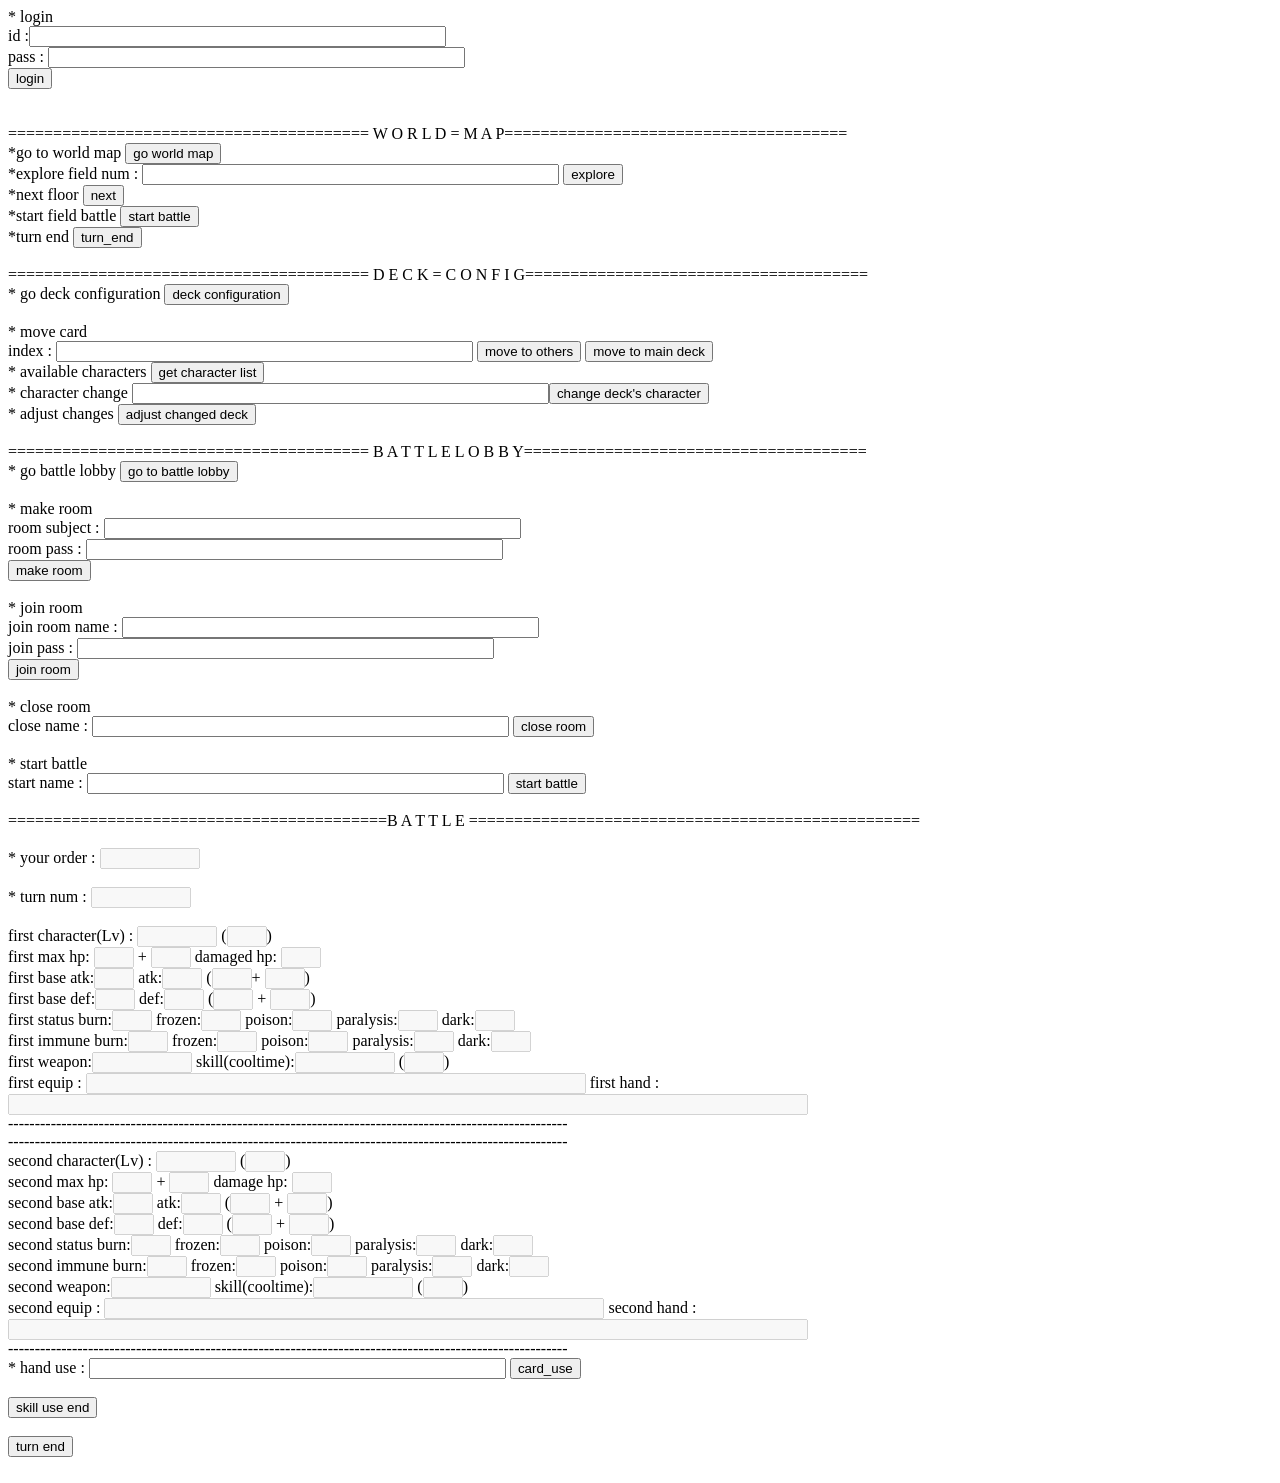
==== index.html @ e3c5b8ff "0.0.1" ====
<html>
  <head>
    <script src="/socket.io/socket.io.js"></script>
    <script language="JavaScript" type="text/javascript">
      var socket = io.connect('lattetime.cafe24.com:9999');
        //var io = require('socket.io');
        //var socket = io.connect('http://127.11.121.1:8080');
      
      var battle_inf_id = 'null';
      var first_hand_list = [];
      var second_hand_list = [];
      var first_equip_list = [];
      var second_equip_list = [];
      
      //config vars  
      var deck_inf;
      var others;
      //when socket is connected
      socket.on('connect', function(){
        console.log(this.socket.sessionid); //client's session id
      });

      socket.on('data', function (data) {
        console.log(data);
        
      ////////////////////////
      //recieved data print //
      ////////////////////////
        console.log("got message num : "+data.MessageNum);
        switch( parseInt(data.MessageNum,10) ){
          case 102 : // config.SERVER_RESPONSE_LOGIN :
            console.log("login success : " + data.isSuccess);
            console.log(data.user_information);
            
            console.log("received main deck length : " + data.selected_deck.deck_list.length)
            
            for(var i = 0 ; i < data.selected_deck.deck_list.length ; i++){
              console.log(data.selected_deck.deck_list[i].name);
            }
            break;
          case 104 : // config.SERVER_RESPONSE_GO_BATTLE_LOBBY : 
            console.log("entered lobby");
            var list = data.room_list;
            console.log("total room num : " + list.length);
            for(var i = 0 ; i  < list.length ; i++){
              var tmp = list[i];
              console.log("------------------------");
              if(tmp.client_inf == -1)
                console.log(tmp.num + "th room : " + tmp.name + ", idle");
              else
                console.log(tmp.num + "th room : " + tmp.name + ", occupied");
            }
            break;
          case 106 : // config.SERVER_RESPONSE_MAKE_ROOM :  
            //print created room's num
            console.log("room created : " + data.room_inf.name);
            break;
          case 108 : // config.SERVER_RESPONSE_PARTICIPATE :  
            console.log("you participated in the room");
            break;
          case 110 : // config.SERVER_RESPONSE_CLOSE_ROOM :  
            console.log("you leaved the room");
            break;
          case 111 : // config.SERVER_REQUEST_ADDROOM :  
            console.log("room created : " + data.room_inf.name);
            break;
          case 112 : //config.SERVER_REQUEST_UPDATE_ROOM_INF
            if( data.room_inf == -1)
            	console.log("room deleted : ");
            else if( data.room_inf.client_inf != -1)
              console.log("room inf updated(bacame full) : " + data.room_inf.client_inf.id);
            else
              console.log("room inf updated(became idle) :  " + data.room_inf.client_inf);
            break;
        case 114:
        	deck_inf = data.main_deck;
        	others = data.others;
        	
          	break;
       	case 116:
       		if(data.is_success == true){
       			deck_inf = data.deck_inf;
       			others = data.others;
       		}
          	break;
        case 118:
        	
          	break;
        case 120:
        	
          	break;
        case 122:
        	
          	break;
          case 202 : // config.SERVER_RESPONSE_STARTBATTLE :  
              battle_inf_id = data.battle_inf.id;
              //console.log(data.battle_inf)
              document.getElementById("turn_num").value = data.battle_inf.turn_num;
              
              if(data.battle_inf.first.session_id == this.socket.sessionid)
            	  document.getElementById("order").value = "first";
              else
            	  document.getElementById("order").value = "second";
              
              document.getElementById("character_name_1").value = data.battle_inf.first_character.name;
              document.getElementById("character_lv_1").value = data.battle_inf.first_character.level;
              document.getElementById("max_hp_1").value = data.battle_inf.first_max_hp; 
              document.getElementById("base_max_hp_1").value = data.battle_inf.first_character.base_max_hp;
              document.getElementById("remain_hp_1").value = data.battle_inf.first_damaged_hp;
              document.getElementById("base_atk_1").value = data.battle_inf.first_character.base_atk;
              document.getElementById("atk_1").value = data.battle_inf.first_atk;
              document.getElementById("first_special_atk_1").value = data.battle_inf.first_special_card_effect.first_atk;
              document.getElementById("second_special_atk_1").value = data.battle_inf.second_special_card_effect.first_atk;
              document.getElementById("base_def_1").value = data.battle_inf.first_character.base_def;
              document.getElementById("def_1").value = data.battle_inf.first_def;
              document.getElementById("first_special_def_1").value = data.battle_inf.first_special_card_effect.first_def;
              document.getElementById("second_special_def_1").value = data.battle_inf.second_special_card_effect.first_def;
              document.getElementById("is_burn_1").value = data.battle_inf.first_burn;
              document.getElementById("is_frozen_1").value = data.battle_inf.first_frozen;
              document.getElementById("is_paralysis_1").value = data.battle_inf.first_paralysis;
              document.getElementById("is_poison_1").value = data.battle_inf.first_poison;
              document.getElementById("is_dark_1").value = data.battle_inf.first_dark;
              document.getElementById("immune_burn_1").value = data.battle_inf.first_immune_burn;
              document.getElementById("immune_frozen_1").value = data.battle_inf.first_immune_frozen;
              document.getElementById("immune_paralysis_1").value = data.battle_inf.first_immune_paralysis;
              document.getElementById("immune_poison_1").value = data.battle_inf.first_immune_poison;
              document.getElementById("immune_dark_1").value = data.battle_inf.first_immune_dark;
              var hand_list_1 = "";
              first_hand_list = data.battle_inf.first_hand_list;
              for(var i = 0 ; i  < data.battle_inf.first_hand_list.length ; i++)
            	  hand_list_1 = hand_list_1 + " < " + data.battle_inf.first_hand_list[i].name+ " > ";
              document.getElementById("hand_1").value = hand_list_1;
              
              document.getElementById("character_name_2").value = data.battle_inf.second_character.name;
              document.getElementById("character_lv_2").value = data.battle_inf.second_character.level;
              document.getElementById("max_hp_2").value = data.battle_inf.second_max_hp;
              document.getElementById("base_max_hp_2").value = data.battle_inf.second_character.base_max_hp;
              document.getElementById("remain_hp_2").value = data.battle_inf.second_damaged_hp;
              document.getElementById("base_atk_2").value = data.battle_inf.second_character.base_atk;
              document.getElementById("atk_2").value = data.battle_inf.second_atk;
              document.getElementById("first_special_atk_2").value = data.battle_inf.first_special_card_effect.second_atk;
              document.getElementById("second_special_atk_2").value = data.battle_inf.second_special_card_effect.second_atk;
              document.getElementById("base_def_2").value = data.battle_inf.second_character.base_def;
              document.getElementById("def_2").value = data.battle_inf.second_def;
              document.getElementById("first_special_def_2").value = data.battle_inf.first_special_card_effect.second_def;
              document.getElementById("second_special_def_2").value = data.battle_inf.second_special_card_effect.second_def;
              document.getElementById("is_burn_2").value = data.battle_inf.second_burn;
              document.getElementById("is_frozen_2").value = data.battle_inf.second_frozen;
              document.getElementById("is_paralysis_2").value = data.battle_inf.second_paralysis;
              document.getElementById("is_poison_2").value = data.battle_inf.second_poison;
              document.getElementById("is_dark_2").value = data.battle_inf.second_dark;
              document.getElementById("immune_burn_2").value = data.battle_inf.second_immune_burn;
              document.getElementById("immune_frozen_2").value = data.battle_inf.second_immune_frozen;
              document.getElementById("immune_paralysis_2").value = data.battle_inf.second_immune_paralysis;
              document.getElementById("immune_poison_2").value = data.battle_inf.second_immune_poison;
              document.getElementById("immune_dark_2").value = data.battle_inf.second_immune_dark;
              var hand_list_2 = "";
              second_hand_list = data.battle_inf.second_hand_list;
              for(var i = 0 ; i  < data.battle_inf.second_hand_list.length ; i++)
            	  hand_list_2 = hand_list_2 + " < " + data.battle_inf.second_hand_list[i].name + " > ";
              document.getElementById("hand_2").value = hand_list_2;              
              break;
              
          case 212:  //field changed - turn end 
          case 204: //field changed  - card use  
          	var list = data.list;     
          		 
        	for(var i = 0 ; i < list.length ; i++){
        	
        		switch(data.list[i].field_num){
        		case 1: //turn num
        			document.getElementById("turn_num").value = data.list[i].value; 
        			break;
        		case 4: //first character
        			//name + title
        			document.getElementById("character_name_1").value = data.list[i].value.title + " " + data.list[i].value.name;
        			//base atk
        			document.getElementById("base_atk_1").value = data.list[i].value.base_atk;
        			//base def
        			document.getElementById("base_def_1").value = data.list[i].value.base_def;
        			//base max hp
        			document.getElementById("base_max_hp_1").value = data.list[i].value.base_max_hp;
        			//level
        			document.getElementById("character_lv_1").value = data.list[i].value.level;
        			break;
        		case 5:	//first max hp
        			document.getElementById("max_hp_1").value = data.list[i].value;
        			break;
        		case 6: //first atk
        			document.getElementById("atk_1").value = data.list[i].value;
        			break;
        		case 7: //first def
        			document.getElementById("def_1").value = data.list[i].value;
        			break;
        		case 8: //first damaged hp
        			document.getElementById("remain_hp_1").value = data.list[i].value;
        			break;
        		case 9: //first equiped list
        			var equip_1 = "";
        			var equip_list =  data.list[i].value;
        			first_equip_list = equip_list;
        			for(var j = 0 ; j < equip_list.length ; j++)
        				equip_1 =equip_1 + " < "+ equip_list[j].name+ " > ";
        			document.getElementById("equip_1").value = equip_1; 
        			break;
        		case 10: //first hand list
        			var hand_1 = "";
        			var hand_list = data.list[i].value;
        			first_hand_list = hand_list;
        			for(var j = 0 ; j < hand_list.length ; j++)
        				hand_1 = hand_1 + " < "+ hand_list[j].name+ " > ";
        			document.getElementById("hand_1").value = hand_1;
        			break;
        		case 13: //first skill
        			document.getElementById("skill_1").value = data.list[i].value.name;
        			break;
        		case 14: //first skill cooltime
        			document.getElementById("skill_cooltime_1").value = data.list[i].value;
        			break;
        		case 15: //fist weapon
        			document.getElementById("weapon_1").value = data.list[i].value.name;
        			break;
        		case 16: //first burn
        			document.getElementById("is_burn_1").value = data.list[i].value;
        			break;
        		case 17: //first frozen
        			document.getElementById("is_frozen_1").value = data.list[i].value;
        			break;
        		case 18: //first poison
        			document.getElementById("is_poison_1").value = data.list[i].value;
        			break;
        		case 19: //first paralysis
        			document.getElementById("is_paralysis_1").value = data.list[i].value;
        			break;
        		case 20: //first dark
        			document.getElementById("is_dark_1").value = data.list[i].value;
        			break;
        		case 21: //first blocked damage sending
        			break;
        		case 22: //first skill blocked
        			break;
        		case 25: //first immune burn
        			 document.getElementById("immune_burn_1").value = data.list[i].value;
        			break;
        		case 26: //first immune frozen
        			document.getElementById("immune_frozen_1").value = data.list[i].value;
        			break;
        		case 27: // first immune poison
        			document.getElementById("immune_poison_1").value = data.list[i].value;
        			break;
        		case 28: //first immune paralysis
        			document.getElementById("immune_paralysis_1").value = data.list[i].value;
        			break;
        		case 29: //first immune dark
        			document.getElementById("immune_dark_1").value = data.list[i].value;
        			break;
        		case 30: //first reflect damage turn
        			break;
        		case 31: //first reflect damage percent
        			break;
        		case 33: //second character
        			//name + title
        			document.getElementById("character_name_2").value = data.list[i].value.title + " " + data.list[i].value.name;
        			//base atk
        			document.getElementById("base_atk_2").value = data.list[i].value.base_atk;
        			//base def
        			document.getElementById("base_def_2").value = data.list[i].value.base_def;
        			//base max hp
        			document.getElementById("base_max_hp_2").value = data.list[i].value.base_max_hp;
        			//level
        			document.getElementById("character_lv_2").value = data.list[i].value.level;
        			break;
        		case 34: //second max hp
        			document.getElementById("max_hp_2").value = data.list[i].value;
        			break;
        		case 35: //second atk
        			document.getElementById("atk_2").value = data.list[i].value;
        			break;
        		case 36: //second def
        			document.getElementById("def_2").value = data.list[i].value;
        			break;
        		case 37: //second damaged hp
        			document.getElementById("remain_hp_2").value = data.list[i].value;
        			break;
        		case 38: //second equip list
        			var equip_2 = "";
        			var equip_list =  data.list[i].value;
        			second_equip_list = equip_list;
        			for(var j = 0 ; j < equip_list.length ; j++)
        				equip_2 =equip_2 + " < " + equip_list[j].name + " > ";
        			document.getElementById("equip_2").value = equip_2; 
        			break;
        		case 39: //second hand list
          			var hand_2 = "";
        			var hand_list = data.list[i].value;
        			second_hand_list = hand_list;
        			for(var j = 0 ; j < hand_list.length ; j++)
        				hand_2 = hand_2 + " < " + hand_list[j].name + " > ";
        			document.getElementById("hand_2").value = hand_2;      			
        			break;
        		case 42: //second skill
        			document.getElementById("skill_2").value = data.list[i].value.name;
        			break;
        		case 43: //second skill cooltime
        			document.getElementById("skill_cooltime_2").value = data.list[i].value;
        			break;
        		case 44: //second weapon
        			document.getElementById("weapon_2").value = data.list[i].value.name;
        			break;
        		case 45: //second burn
        			document.getElementById("is_burn_2").value = data.list[i].value;
        			break;
        		case 46: //second frozen
        			document.getElementById("is_frozen_2").value = data.list[i].value;
        			break;
        		case 47: //second poison
        			document.getElementById("is_poison_2").value = data.list[i].value;
        			break;
        		case 48: //second paralisys
        			document.getElementById("is_paralysis_2").value = data.list[i].value;
        			break;
        		case 49: //second dark
        			document.getElementById("is_dark_2").value = data.list[i].value;
        			break;
        		case 50: //second block send damage turn
        			break;
        		case 51: //second second skill blocked turn
        			break;
        		case 52: // second weapon blocked turn
        			break;
        		case 53: //second equip blocked turn
        			break;
        		case 54: // second immune burn
        			document.getElementById("immune_burn_2").value = data.list[i].value;
        			break;
        		case 55: //second immune frozen
        			document.getElementById("immune_frozen_2").value = data.list[i].value;
        			break;
        		case 56: //second immune poison
        			document.getElementById("immune_poison_2").value = data.list[i].value;
        			break;
        		case 57: //second immune paralisys
        			document.getElementById("immune_paralysis_2").value = data.list[i].value;
        			break;
        		case 58: //second immune dark
        			document.getElementById("immune_dark_2").value = data.list[i].value;
        			break;
        		case 59: //second reflect damage turn
        			break;
        		case 60: //second reflect damage percent
        			break;
        		case 61: //special inf
	         	  	document.getElementById("first_special_atk_1").value = data.list[i].value.first_atk;
	        	  	document.getElementById("first_special_def_1").value = data.list[i].value.first_def;
	          		document.getElementById("first_special_atk_2").value = data.list[i].value.second_atk;
	          		document.getElementById("first_special_def_2").value = data.list[i].value.second_def;
         			
        			break;
        		case 62:
	         	  	document.getElementById("second_special_atk_1").value = data.list[i].value.first_atk;
	        	  	document.getElementById("second_special_def_1").value = data.list[i].value.first_def;
	          		document.getElementById("second_special_atk_2").value = data.list[i].value.second_atk;
	          		document.getElementById("second_special_def_2").value = data.list[i].value.second_def;
             			
        			break;
        		}
        	}	
          	
          	break;
          case 205:
          	//card use failed
        	  break;

          case 208: //card detached from list
          	if(data.where == 1){ //weapon - weapon detached
          		if(data.is_first == true)
          			document.getElementById("weapon_1").value = " ";
          		else
          			document.getElementById("weapon_2").value = " ";
          	}
          	else if(data.where == 2){ //skill - skill detached
          	    if(data.is_first == true)
          			document.getElementById("skill_1").value = " ";
          		else
          			document.getElementById("skill_2").value = " ";	
          	}
          	else if(data.where == 3){ //equip list - equip detached
          		var equip = "";
          		if(data.is_first == true){
          			for(var j = 0 ; j < first_equip_list.length ; j++){
          				if(j != data.index){
          					equip = equip + " < " + first_equip_list.name+ " > ";
          				}
          			}
          			document.getElementById("equip_1").value = equip;
          		}
          		else{
           			for(var j = 0 ; j < second_equip_list.length ; j++){
          				if(j != data.index){
          					equip = equip + " < " + second_equip_list.name+ " > ";
          				}
          			}
          			document.getElementById("equip_2").value = equip;         		
          		}
          	}
          	else if(data.where == 4){ //hand list - hand used
          		var hand = "";
				if(data.is_first == true){
					for(var j = 0 ; j < first_hand_list.length ; j++){
						
						if(j == data.index){
							hand = hand + " < card used > ";
							first_hand_list[j].name = " card used ";
						}
						else{
							hand = hand + " < " + first_hand_list[j].name+ " > ";
						}
					}

					document.getElementById("hand_1").value = hand;
				}
				else{
 					for(var j = 0 ; j < second_hand_list.length ; j++){

						if(j == data.index){
							hand = hand + " < card used > ";
							second_hand_list[j].name = " card used ";
						}
						else{
							hand = hand + " < " + second_hand_list[j].name+ " > ";
						}
					}
					document.getElementById("hand_2").value = hand;				
				}     	
          	}
          		
        	  break;
          case 210:
          	//attack failed
        	  break;
          case 211: //attack result
          		if(data.is_first == true){
          			document.getElementById("remain_hp_1").value = data.damaged_hp;          			
          		}
          		else{
          			document.getElementById("remain_hp_2").value = data.damaged_hp;   
          		}
        	  break;
		  case 213: //status effect 
		  	switch(data.stat_type){
		  		case 1: //burn recover
		  			if(data.value.field_num == 16)
		  				document.getElementById("is_burn_1").value = data.value.value;
		  			else
		  				document.getElementById("is_burn_2").value = data.value.value;
		  			break;
		  		case 2: //burn
		  			if(data.value.field_num == 10){
		  				var hand_1 = "";
	        			var hand_list = data.value.value;
	        			first_hand_list = hand_list;
	        			for(var j = 0 ; j < hand_list.length ; j++)
	        				hand_1 = hand_1 + " < " + hand_list[j].name + " > ";
	        			document.getElementById("hand_1").value = hand_1;    		  					
		  			}
		  			else{
		  				var hand_2 = "";
	        			var hand_list = data.value.value;
	        			second_hand_list = hand_list;
	        			for(var j = 0 ; j < hand_list.length ; j++)
	        				hand_2 = hand_2 + " < " + hand_list[j].name + " > ";
	        			document.getElementById("hand_2").value = hand_2;      
		  			}
		  			break;	  		
		  		case 3: //frozen recover
		  			if(data.value.field_num == 17){
		  				document.getElementById("is_frozen_1").value = data.value.value;
		  			}
		  			else{
		  				document.getElementById("is_frozen_2").value = data.value.value;
		  			}
		  			break;
		  		case 4: //frozen
		  			//print msg
		  			break;
		  		case 5: //poison recover
		  			if(data.value.field_num == 18){
		  				document.getElementById("is_poison_1").value = data.value.value;
		  			}
		  			else{
		  				document.getElementById("is_poison_2").value = data.value.value;
		  			}		  			
		  			break;
		  		case 6: // poison
		  			if(data.value.field_num == 8){
		  				document.getElementById("remain_hp_1").value = data.value.value;
		  			}
		  			else{
		  				document.getElementById("remain_hp_2").value = data.value.value;
		  			}
		  			break;
		  		case 7: //paralisys recover
		  			if(data.value.field_num == 19){
		  				document.getElementById("is_paralysis_1").value = data.value.value;
		  			}
		  			else{
		  				document.getElementById("is_paralysis_2").value = data.value.value;
		  			}			  		
		  			break;
		  		case 8: //paralisys
		  			//print msg
		  			break;
		  		case 9: //dark recover
		  			if(data.value.field_num == 20){
		  				document.getElementById("is_dark_1").value = data.value.value;
		  			}
		  			else{
		  				document.getElementById("is_dark_2").value = data.value.value;
		  			}			  			
		  			break;
		  		case 10: //dark
		  			//print msg
		  			break;
		  	}
		  	break;
              
        }
      });
      
      function request() {
        var MessageNum;
        var user_id;
      }
      
      ///////////////////
      //send functions //
      ///////////////////
      function login(){
        var id  = document.getElementById("id").value;
        var pass = document.getElementById("password").value;
        var req = new request();
        
        req.user_id = id;
        req.user_password = pass;
        req.MessageNum = 101;
        
        socket.emit('data',req);
      }
      
      function battle_lobby(){
        var id  = document.getElementById("id").value;
        var req = new request();
        
        req.user_id = id;
        
        req.MessageNum = 103;
         
        socket.emit('data',req); 
      }

      function deck_config(){
        var id  = document.getElementById("id").value;
        var req = new request();
        
        req.user_id = id;
        
        req.MessageNum = 113;
         
        socket.emit('data',req); 
      }
      
      function deck_move(move_to_main){
        var id  = document.getElementById("id").value;
        var req = new request();
        
        req.user_id = id;
        req.move_to_main = move_to_main;
        req.index = document.getElementById("deck_move_index").value;
        req.deck_inf = deck_inf;
        req.others = others;
        
        req.MessageNum = 115;
         
        socket.emit('data',req);       	
      }
      
      function get_char_list(){
        var id  = document.getElementById("id").value;
        var req = new request();
        
        req.MessageNum = 119;
        req.user_id = id;
         
        socket.emit('data',req);       	
      }
      
      function character_change(){
        var id  = document.getElementById("id").value;
        var req = new request();
        
        req.user_id = id;
        req.main_deck = deck_inf;
        req.others = others;
        req.character_num = document.getElementById("change_char_num").value;
        req.MessageNum = 117;
         
        socket.emit('data',req);       	
      }      
      
      function adjust_deck(){
        var id  = document.getElementById("id").value;
        var req = new request();
        
        req.user_id = id;
        req.main_deck = deck_inf;
        req.others = others;
        req.MessageNum = 121;
         
        socket.emit('data',req);       	      	
      }
      function make_room(){
        var id  = document.getElementById("id").value;
        var name = document.getElementById("room_name").value;
        var pass = document.getElementById("room_pass").value;
        var req = new request();
        
        req.user_id = id;
        req.room_name = name;
        req.room_pass = pass;
        req.MessageNum = 105;
        
        socket.emit('data',req);
      }
      
      function join_room(){
        var id  = document.getElementById("id").value;
        var name = document.getElementById("join_name").value;
        var pass = document.getElementById("join_pass").value;
        var req = new request();
        
        req.user_id = id;
        req.room_name = name
        req.room_pass = pass;
        req.MessageNum = 107;
        
        socket.emit('data',req);
      }
      
      function close_room(){
         var req = new request();
         var id  = document.getElementById("id").value;
         var name = document.getElementById("close_name").value;
         
         req.user_id = id;
         req.room_name = name;
         req.MessageNum = 109;
        
         socket.emit('data',req);
      }
      
      function start_battle(){
        var req = new request();
        var id = document.getElementById("id").value;
        var room_name = document.getElementById("start_room_name").value;
        
        req.user_id = id;
        req.room_name = room_name;
        req.MessageNum = 201;
        
        socket.emit('data',req);
      }
      function card_use(){
        var req = new request();
        var id = document.getElementById("id").value;
        
        req.MessageNum = 203;
        req.user_id = id;
        req.battle_inf_id = battle_inf_id;
        req.hand_index = document.getElementById("hand_index").value;
        
        console.log("hand index : " + req.hand_index);
       
        socket.emit('data',req);
      }
      function turn_end(){
      	var req = new request();
        var id = document.getElementById("id").value;
        
        req.MessageNum = 209;
        req.user_id = id;
        req.battle_inf_id = battle_inf_id;
		req.skill_used = false;
		
        socket.emit('data',req);
      }
      function skill_end(){
        var req = new request();
        var id = document.getElementById("id").value;
        
        req.MessageNum = 209;
        req.user_id = id;
        req.battle_inf_id = battle_inf_id;
		req.skill_used = true;
		
        socket.emit('data',req);
      }
      
      function go_worldmap(){
        var req = new request();
        var id = document.getElementById("id").value;
        
        req.MessageNum = 123;
        req.id = id;

        socket.emit('data',req);
      }
      
      function explore_field(){
        var req = new request();
        var id = document.getElementById("id").value;
        var field_num = document.getElementById("explore_field_num").value;
        
        req.MessageNum = 301;
        req.id = id;
        req.field_num = field_num;

        socket.emit('data',req);
      }
      
      function next_floor(){
        var req = new request();
        var id = document.getElementById("id").value;

        req.MessageNum = 303;

        socket.emit('data',req);
      }
      
      function field_battle_start(){
        var req = new request();
        var id = document.getElementById("id").value;

        req.MessageNum = 304;

        socket.emit('data',req);
      }
      
      function field_battle_turn_end(){
        var req = new request();
        var id = document.getElementById("id").value;

        req.MessageNum = 307;

        socket.emit('data',req);
      }
    </script>
  </head>
  <body>
  * login<br>
  id :<input type="text" name="id" id="id" size="50px" MAXLENGTH="20"></input><br>
  pass : <input type="text" name="password" id="password" size="50px" MAXLENGTH="20"></input><br>
 <input type="button" id="login" value="login" onClick="login();"></input><br><br>
  <br>======================================== W O R L D = M A P======================================<br>
  *go to world map  <input type="button" value="go world map" onClick="go_worldmap();"></input><br>
  *explore field num :  <input type="text" id="explore_field_num" size="50px" MAXLENGTH="20">
  <input type="button" value="explore" onClick="explore_field();"></input><br>
  *next floor <input type="button" value="next" onClick="next_floor();"><br>
  *start field battle <input type="button" value="start battle" onClick="field_battle_start();"><br>
  *turn end <input type="button" value="turn_end" onClick="field_battle_turn_end();"><br>

 <br>======================================== D E C K = C O N F I G======================================<br>
   * go deck configuration
  <input type="button" id="deck_config" value="deck configuration" onClick="deck_config();"></input><br><br>
  * move card<br>
	index :  <input type="text"  id="deck_move_index" size="50px" MAXLENGTH="20">
    <input type="button" value="move to others" onClick="deck_move(false);"></input>
    <input type="button" value="move to main deck" onClick="deck_move(true);"></input><br>
  * available characters
  <input type="button" value="get character list" onClick="get_char_list();"></input><br>
  * character change
  <input type="text"  id="change_char_num" size="50px" MAXLENGTH="20"><input type="button" value="change deck's character" onClick="character_change();"></input><br>
  * adjust changes <input type="button" value="adjust changed deck" onClick="adjust_deck();"></input><br>
   <br>======================================== B A T T L E L O B B Y======================================<br>
  * go battle lobby
  <input type="button" id="battle_lobby" value="go to battle lobby" onClick="battle_lobby();"></input><br><br>
  * make room<br>
   room subject : <input type="text" name="room_name" id="room_name" size="50px" MAXLENGTH="20"></input><br>
   room pass : <input type="text" name="room_pass" id="room_pass" size="50px" MAXLENGTH="20"></input><br>
   <input type="button" id="make_room" value="make room" onClick="make_room();"></input><br><br>
  * join room<br>
   join room name : <input type="text" name="join_name" id="join_name" size="50px" MAXLENGTH="20"></input><br>
   join pass : <input type="text" name="join_pass" id="join_pass" size="50px" MAXLENGTH="20"></input><br>
   <input type="button" id="join_room" value="join room" onClick="join_room();"></input><br><br>
  * close room <br>
  close name : <input type="text" name="close_name" id="close_name" size="50px" MAXLENGTH="20">
  <input type="button" id="close_room" value="close room" onClick="close_room();"></input><br><br>
  * start battle <br>
  start name : <input type="text" name="start_room_name" id="start_room_name" size="50px" MAXLENGTH="20">
  <input type="button" id="start_room_num" value="start battle" onClick="start_battle();"></input><br><br>
  ==========================================B A T T L E ==================================================
  <br><br>* your order : <input id="order" style="width: 100px" type="text" disabled>
  <br><br>* turn num : <input id="turn_num" style="width: 100px" type="text" disabled><br><br>
  
  first character(Lv) : <input id="character_name_1" style="width: 80px" type="text" disabled>
  						(<input id="character_lv_1" style="width: 40px" type="text" disabled>)<br>
  first max hp:	<input id="base_max_hp_1" style="width: 40px" type="text" disabled>	+ <input id="max_hp_1" style="width: 40px" type="text" disabled>	
  				damaged hp: <input id="remain_hp_1" style="width: 40px" type="text" disabled><br>
  first base atk:<input id="base_atk_1" style="width: 40px" type="text" disabled>	
  				atk:<input id="atk_1" style="width: 40px" type="text" disabled>
  				(<input id="first_special_atk_1" style="width: 40px" type="text" disabled>+
  				<input id="second_special_atk_1" style="width: 40px" type="text" disabled>) <br>
  first	base def:<input id="base_def_1" style="width: 40px" type="text" disabled>	
  				def:<input id="def_1" style="width: 40px" type="text" disabled>
  				(<input id="first_special_def_1" style="width: 40px" type="text" disabled> +
  				<input id="second_special_def_1" style="width: 40px" type="text" disabled>) <br>
  first status		burn:<input id="is_burn_1" style="width: 40px" type="text" disabled>	
  					frozen:<input id="is_frozen_1" style="width: 40px" type="text" disabled> 	
  					poison:<input id="is_poison_1" style="width: 40px" type="text" disabled> 	
  					paralysis:<input id="is_paralysis_1" style="width: 40px" type="text" disabled> 	
  					dark:<input id="is_dark_1" style="width: 40px" type="text" disabled> <br>
  first immune		burn:<input id="immune_burn_1" style="width: 40px" type="text" disabled>	
  					frozen:<input id="immune_frozen_1" style="width: 40px" type="text" disabled> 	
  					poison:<input id="immune_poison_1" style="width: 40px" type="text" disabled> 	
  					paralysis:<input id="immune_paralysis_1" style="width: 40px" type="text" disabled> 	
  					dark:<input id="immune_dark_1" style="width: 40px" type="text" disabled> <br>
  first weapon:<input id="weapon_1" style="width: 100px" type="text" disabled>		
  					skill(cooltime):<input id="skill_1" style="width: 100px" type="text" disabled> 
  					(<input id="skill_cooltime_1" style="width: 40px" type="text" disabled>) <br>
  first equip : <input id="equip_1" style="width: 500px" type="text" disabled>	
  first hand : <input id="hand_1" style="width: 800px" type="text" disabled><br>
  ---------------------------------------------------------------------------------------------------------<br>
  
  ---------------------------------------------------------------------------------------------------------<br>
  second character(Lv) : <input id="character_name_2" style="width: 80px" type="text" disabled>
  						(<input id="character_lv_2" style="width: 40px" type="text" disabled>)<br>
  second max hp:	<input id="base_max_hp_2" style="width: 40px" type="text" disabled> +	<input id="max_hp_2" style="width: 40px" type="text" disabled>	
  				damage hp: <input id="remain_hp_2" style="width: 40px" type="text" disabled><br>
  second base atk:<input id="base_atk_2" style="width: 40px" type="text" disabled>	
  				atk:<input id="atk_2" style="width: 40px" type="text" disabled>
  				(<input id="first_special_atk_2" style="width: 40px" type="text" disabled> +
  				<input id="second_special_atk_2" style="width: 40px" type="text" disabled>) <br>
  second base def:<input id="base_def_2" style="width: 40px" type="text" disabled>	
  				def:<input id="def_2" style="width: 40px" type="text" disabled>
  				(<input id="first_special_def_2" style="width: 40px" type="text" disabled> +
  				<input id="second_special_def_2" style="width: 40px" type="text" disabled>) <br>
  second status		burn:<input id="is_burn_2" style="width: 40px" type="text" disabled>	
  					frozen:<input id="is_frozen_2" style="width: 40px" type="text" disabled> 	
  					poison:<input id="is_poison_2" style="width: 40px" type="text" disabled> 	
  					paralysis:<input id="is_paralysis_2" style="width: 40px" type="text" disabled> 	
  					dark:<input id="is_dark_2" style="width: 40px" type="text" disabled> <br>
  second immune		burn:<input id="immune_burn_2" style="width: 40px" type="text" disabled>	
  					frozen:<input id="immune_frozen_2" style="width: 40px" type="text" disabled> 	
  					poison:<input id="immune_poison_2" style="width: 40px" type="text" disabled> 	
  					paralysis:<input id="immune_paralysis_2" style="width: 40px" type="text" disabled> 	
  					dark:<input id="immune_dark_2" style="width: 40px" type="text" disabled> <br>
  second weapon:<input id="weapon_2" style="width: 100px" type="text" disabled>		
  					skill(cooltime):<input id="skill_2" style="width: 100px" type="text" disabled> 
  					(<input id="skill_cooltime_2" style="width: 40px" type="text" disabled>) <br>
  second equip : <input id="equip_2" style="width: 500px" type="text" disabled>	
  second hand : <input id="hand_2" style="width: 800px" type="text" disabled><br>
 ---------------------------------------------------------------------------------------------------------<br>
  * hand use : <input type="text" name="hand_index" id="hand_index" size="50px" MAXLENGTH="20">
  <input type="button" id="card_use" value="card_use" onClick="card_use();"></input><br><br>
  <input type="button" id="turn_end" value="skill use end" onClick="skill_end();"></input><br><br>
  <input type="button" id="turn_end" value="turn end" onClick="turn_end();"></input><br><br>
  <body>
</html>
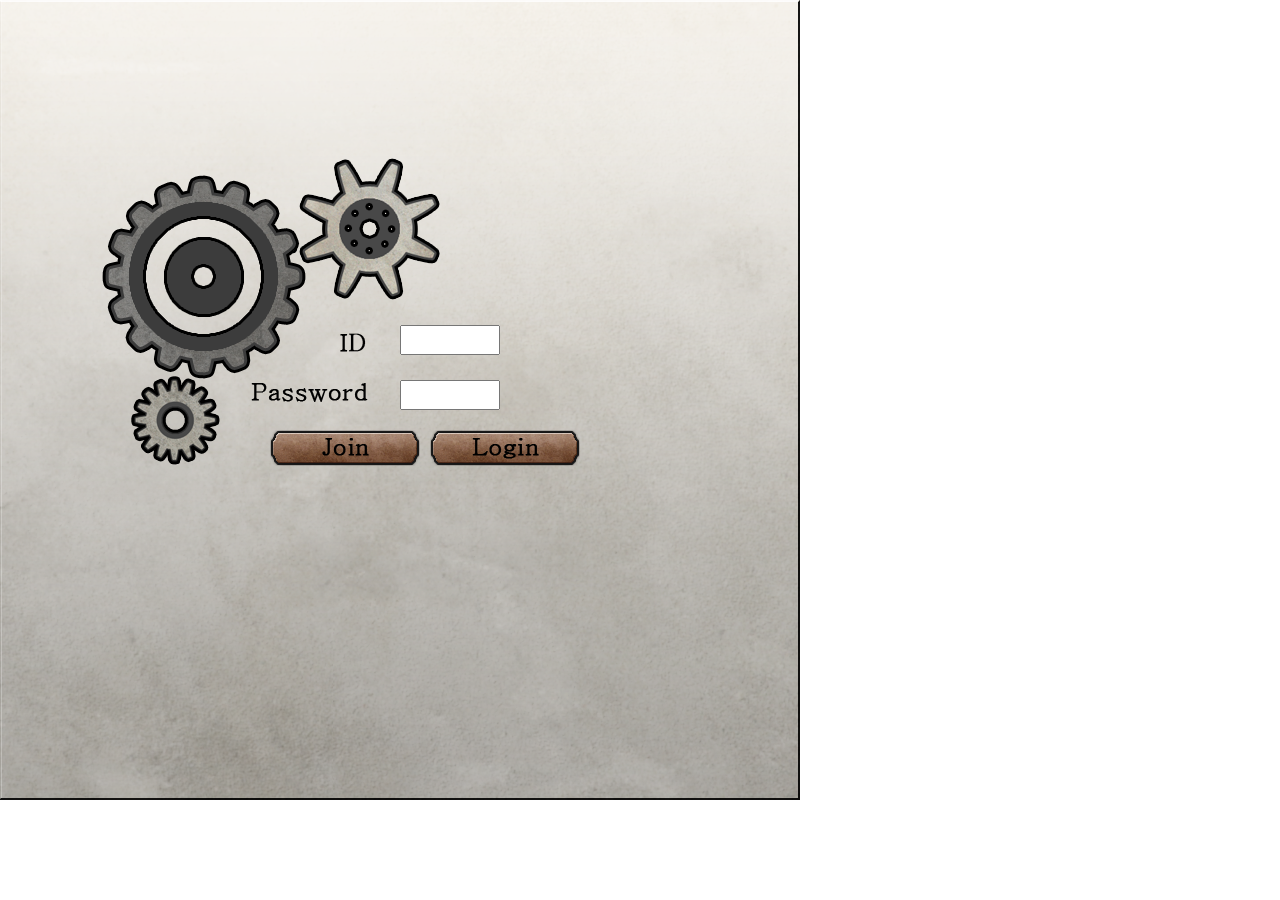
==== commit 3320355e: "yeji create" ====
--- a/index.html
+++ b/index.html
@@ -1,867 +1,112 @@
-<html>
-  <head>
-    <script src="/socket.io/socket.io.js"></script>
-    <script language="JavaScript" type="text/javascript">
-      var socket = io.connect('lattetime.cafe24.com:9999');
-        //var io = require('socket.io');
-        //var socket = io.connect('http://127.11.121.1:8080');
-      
-      var battle_inf_id = 'null';
-      var first_hand_list = [];
-      var second_hand_list = [];
-      var first_equip_list = [];
-      var second_equip_list = [];
-      
-      //config vars  
-      var deck_inf;
-      var others;
-      //when socket is connected
-      socket.on('connect', function(){
-        console.log(this.socket.sessionid); //client's session id
-      });
+<html> 
+<head>
+<meta charset="UTF-8">
+  <title>Card Game</title>
+  
+<script src="http://lattetime.cafe24.com:8080/socket.io/socket.io.js"></script>
+<script src="http://ajax.googleapis.com/ajax/libs/jquery/1.10.2/jquery.min.js"></script>
 
-      socket.on('data', function (data) {
-        console.log(data);
+<script src="./js/main.js"></script>
+<script src="js/socket.js"></script>
+<script src="js/login.js"></script>
+<script src="js/loby.js"></script>
+<script src="js/dialog.js"></script>
+<script src="js/room.js"></script>
+
+<link rel="stylesheet" type="text/css" href="css/login.css">
+<link rel="stylesheet" type="text/css" href="css/loby.css">
+<link rel="stylesheet" type="text/css" href="css/lobyitem.css">
+<link rel="stylesheet" type="text/css" href="css/dialog.css">
+<link rel="stylesheet" type="text/css" href="css/room.css">
+<link rel="stylesheet" type="text/css" href="css/main.css">
+
+<script>
+$(function() {
+	$("#loby").hide();
+	$("#makeroom").hide();
+	$("#room").hide();
+	window.resizeBy(800,800);
+});
+</script>
+</head>
+
+  <body> 
+     <section id="login">
+		    <div id="login_background"> </div>
+			      <input type="text" id="input_id"/><br>
+			      <input type="text" id="input_pw" >  <br>
+			      <a id="join_btn" class="btn" onClick="send_join();"></a>
+			      <a id="login_btn" class="btn" onClick="send_login();" ></a> <br>
+		  
+	 </section>
+	 
+	 <section id="loby">
+     <div id="loby_background">
+         <div id="mold">
+            <div id="character_image"> </div>
+            <div id="image_mold"> </div>
+         </div>     
+         <div id="id_tag"> </div>
+         <div id="user_id">User_Id</div>
+         <div id="gear_icon1"> </div>
+         <div id="lv">Lv_ 999</div>
+         <div id="gear_icon2"> </div>
+         <div id="win">Win_ 999</div>
+         <div id="lose">Lose_ 999</div>
+         <div id="gear_icon3"> </div>
+         <div id="gold">Gold_ 999999999</div>
+		 <div id="room_list"> </div>
+         <div id="back_button" class="btn" onClick="login_init();"></div>
+         <div id="makeroom_button" class="btn" onClick="makeroom_dialog_on();" ></div>
+     </div>          
+	 </section>
+	 
+	 <section id= "makeroom">
+	   <div id="makeroom_back">
+       <div id="makeroom_dialog">
+        <div id= "title_word"> </div>
+        <input  type="text" id="title_text"> 
+        <div id= "pass_word"> </div>
+        <div  id= "pass_button" class="btn" onClick="makeroom_dialog_pass()"></div>
+        <input type="password" id="pass_text">
+        <div  id="ok_button" class="btn" onClick="makeroom_dialog_ok();"></div>
+        <div  id="cancel_button" class="btn" onClick="makeroom_dialog_off();"></div>
+      </div>
+     </div>
+    </section> 
+
+	 <section id= "room">
+          <div id="background"> </div>
+          <div id="roomname_word">방이름</div>
+          <div id="back_button" class="btn" onClick="close_room()"> </div>
+          
+          <div id="character_image_host"> </div>
+          <div id="character_name_host"> </div>
+          <div id="userInf_image_host"> </div>
+          <div id="userInf_words_host"> 
+              <div id="userid_word_host">june </div>
+              <div id="userlevel_word_host">3 </div>
+              <div id="userwin_word_host">99 </div>
+              <div id="userlose_word_host">30 </div>
+          </div>
+          
+          <div id="character_image_guest"> </div>
+          <div id="character_name_guest"> </div>
+          <div id="userInf_image_guest"> </div>
+          <div id="userInf_words_guest"> 
+              <div id="userid_word_guest">yeji </div>
+              <div id="userlevel_word_guest">4 </div>
+              <div id="userwin_word_guest">88 </div>
+              <div id="userlose_word_guest">50 </div>
+          </div> 
+          <div id="vs"> </div>
+          <div id="battlestart_button" class="btn"> </div>
+          <div id="chat_list">채팅말들... </div>
+          <div id="chat_back"> </div>
+          <div id="chat_icon"> </div>
+          <input type="text" id="chat_text">
         
-      ////////////////////////
-      //recieved data print //
-      ////////////////////////
-        console.log("got message num : "+data.MessageNum);
-        switch( parseInt(data.MessageNum,10) ){
-          case 102 : // config.SERVER_RESPONSE_LOGIN :
-            console.log("login success : " + data.isSuccess);
-            console.log(data.user_information);
-            
-            console.log("received main deck length : " + data.selected_deck.deck_list.length)
-            
-            for(var i = 0 ; i < data.selected_deck.deck_list.length ; i++){
-              console.log(data.selected_deck.deck_list[i].name);
-            }
-            break;
-          case 104 : // config.SERVER_RESPONSE_GO_BATTLE_LOBBY : 
-            console.log("entered lobby");
-            var list = data.room_list;
-            console.log("total room num : " + list.length);
-            for(var i = 0 ; i  < list.length ; i++){
-              var tmp = list[i];
-              console.log("------------------------");
-              if(tmp.client_inf == -1)
-                console.log(tmp.num + "th room : " + tmp.name + ", idle");
-              else
-                console.log(tmp.num + "th room : " + tmp.name + ", occupied");
-            }
-            break;
-          case 106 : // config.SERVER_RESPONSE_MAKE_ROOM :  
-            //print created room's num
-            console.log("room created : " + data.room_inf.name);
-            break;
-          case 108 : // config.SERVER_RESPONSE_PARTICIPATE :  
-            console.log("you participated in the room");
-            break;
-          case 110 : // config.SERVER_RESPONSE_CLOSE_ROOM :  
-            console.log("you leaved the room");
-            break;
-          case 111 : // config.SERVER_REQUEST_ADDROOM :  
-            console.log("room created : " + data.room_inf.name);
-            break;
-          case 112 : //config.SERVER_REQUEST_UPDATE_ROOM_INF
-            if( data.room_inf == -1)
-            	console.log("room deleted : ");
-            else if( data.room_inf.client_inf != -1)
-              console.log("room inf updated(bacame full) : " + data.room_inf.client_inf.id);
-            else
-              console.log("room inf updated(became idle) :  " + data.room_inf.client_inf);
-            break;
-        case 114:
-        	deck_inf = data.main_deck;
-        	others = data.others;
-        	
-          	break;
-       	case 116:
-       		if(data.is_success == true){
-       			deck_inf = data.deck_inf;
-       			others = data.others;
-       		}
-          	break;
-        case 118:
-        	
-          	break;
-        case 120:
-        	
-          	break;
-        case 122:
-        	
-          	break;
-          case 202 : // config.SERVER_RESPONSE_STARTBATTLE :  
-              battle_inf_id = data.battle_inf.id;
-              //console.log(data.battle_inf)
-              document.getElementById("turn_num").value = data.battle_inf.turn_num;
-              
-              if(data.battle_inf.first.session_id == this.socket.sessionid)
-            	  document.getElementById("order").value = "first";
-              else
-            	  document.getElementById("order").value = "second";
-              
-              document.getElementById("character_name_1").value = data.battle_inf.first_character.name;
-              document.getElementById("character_lv_1").value = data.battle_inf.first_character.level;
-              document.getElementById("max_hp_1").value = data.battle_inf.first_max_hp; 
-              document.getElementById("base_max_hp_1").value = data.battle_inf.first_character.base_max_hp;
-              document.getElementById("remain_hp_1").value = data.battle_inf.first_damaged_hp;
-              document.getElementById("base_atk_1").value = data.battle_inf.first_character.base_atk;
-              document.getElementById("atk_1").value = data.battle_inf.first_atk;
-              document.getElementById("first_special_atk_1").value = data.battle_inf.first_special_card_effect.first_atk;
-              document.getElementById("second_special_atk_1").value = data.battle_inf.second_special_card_effect.first_atk;
-              document.getElementById("base_def_1").value = data.battle_inf.first_character.base_def;
-              document.getElementById("def_1").value = data.battle_inf.first_def;
-              document.getElementById("first_special_def_1").value = data.battle_inf.first_special_card_effect.first_def;
-              document.getElementById("second_special_def_1").value = data.battle_inf.second_special_card_effect.first_def;
-              document.getElementById("is_burn_1").value = data.battle_inf.first_burn;
-              document.getElementById("is_frozen_1").value = data.battle_inf.first_frozen;
-              document.getElementById("is_paralysis_1").value = data.battle_inf.first_paralysis;
-              document.getElementById("is_poison_1").value = data.battle_inf.first_poison;
-              document.getElementById("is_dark_1").value = data.battle_inf.first_dark;
-              document.getElementById("immune_burn_1").value = data.battle_inf.first_immune_burn;
-              document.getElementById("immune_frozen_1").value = data.battle_inf.first_immune_frozen;
-              document.getElementById("immune_paralysis_1").value = data.battle_inf.first_immune_paralysis;
-              document.getElementById("immune_poison_1").value = data.battle_inf.first_immune_poison;
-              document.getElementById("immune_dark_1").value = data.battle_inf.first_immune_dark;
-              var hand_list_1 = "";
-              first_hand_list = data.battle_inf.first_hand_list;
-              for(var i = 0 ; i  < data.battle_inf.first_hand_list.length ; i++)
-            	  hand_list_1 = hand_list_1 + " < " + data.battle_inf.first_hand_list[i].name+ " > ";
-              document.getElementById("hand_1").value = hand_list_1;
-              
-              document.getElementById("character_name_2").value = data.battle_inf.second_character.name;
-              document.getElementById("character_lv_2").value = data.battle_inf.second_character.level;
-              document.getElementById("max_hp_2").value = data.battle_inf.second_max_hp;
-              document.getElementById("base_max_hp_2").value = data.battle_inf.second_character.base_max_hp;
-              document.getElementById("remain_hp_2").value = data.battle_inf.second_damaged_hp;
-              document.getElementById("base_atk_2").value = data.battle_inf.second_character.base_atk;
-              document.getElementById("atk_2").value = data.battle_inf.second_atk;
-              document.getElementById("first_special_atk_2").value = data.battle_inf.first_special_card_effect.second_atk;
-              document.getElementById("second_special_atk_2").value = data.battle_inf.second_special_card_effect.second_atk;
-              document.getElementById("base_def_2").value = data.battle_inf.second_character.base_def;
-              document.getElementById("def_2").value = data.battle_inf.second_def;
-              document.getElementById("first_special_def_2").value = data.battle_inf.first_special_card_effect.second_def;
-              document.getElementById("second_special_def_2").value = data.battle_inf.second_special_card_effect.second_def;
-              document.getElementById("is_burn_2").value = data.battle_inf.second_burn;
-              document.getElementById("is_frozen_2").value = data.battle_inf.second_frozen;
-              document.getElementById("is_paralysis_2").value = data.battle_inf.second_paralysis;
-              document.getElementById("is_poison_2").value = data.battle_inf.second_poison;
-              document.getElementById("is_dark_2").value = data.battle_inf.second_dark;
-              document.getElementById("immune_burn_2").value = data.battle_inf.second_immune_burn;
-              document.getElementById("immune_frozen_2").value = data.battle_inf.second_immune_frozen;
-              document.getElementById("immune_paralysis_2").value = data.battle_inf.second_immune_paralysis;
-              document.getElementById("immune_poison_2").value = data.battle_inf.second_immune_poison;
-              document.getElementById("immune_dark_2").value = data.battle_inf.second_immune_dark;
-              var hand_list_2 = "";
-              second_hand_list = data.battle_inf.second_hand_list;
-              for(var i = 0 ; i  < data.battle_inf.second_hand_list.length ; i++)
-            	  hand_list_2 = hand_list_2 + " < " + data.battle_inf.second_hand_list[i].name + " > ";
-              document.getElementById("hand_2").value = hand_list_2;              
-              break;
-              
-          case 212:  //field changed - turn end 
-          case 204: //field changed  - card use  
-          	var list = data.list;     
-          		 
-        	for(var i = 0 ; i < list.length ; i++){
-        	
-        		switch(data.list[i].field_num){
-        		case 1: //turn num
-        			document.getElementById("turn_num").value = data.list[i].value; 
-        			break;
-        		case 4: //first character
-        			//name + title
-        			document.getElementById("character_name_1").value = data.list[i].value.title + " " + data.list[i].value.name;
-        			//base atk
-        			document.getElementById("base_atk_1").value = data.list[i].value.base_atk;
-        			//base def
-        			document.getElementById("base_def_1").value = data.list[i].value.base_def;
-        			//base max hp
-        			document.getElementById("base_max_hp_1").value = data.list[i].value.base_max_hp;
-        			//level
-        			document.getElementById("character_lv_1").value = data.list[i].value.level;
-        			break;
-        		case 5:	//first max hp
-        			document.getElementById("max_hp_1").value = data.list[i].value;
-        			break;
-        		case 6: //first atk
-        			document.getElementById("atk_1").value = data.list[i].value;
-        			break;
-        		case 7: //first def
-        			document.getElementById("def_1").value = data.list[i].value;
-        			break;
-        		case 8: //first damaged hp
-        			document.getElementById("remain_hp_1").value = data.list[i].value;
-        			break;
-        		case 9: //first equiped list
-        			var equip_1 = "";
-        			var equip_list =  data.list[i].value;
-        			first_equip_list = equip_list;
-        			for(var j = 0 ; j < equip_list.length ; j++)
-        				equip_1 =equip_1 + " < "+ equip_list[j].name+ " > ";
-        			document.getElementById("equip_1").value = equip_1; 
-        			break;
-        		case 10: //first hand list
-        			var hand_1 = "";
-        			var hand_list = data.list[i].value;
-        			first_hand_list = hand_list;
-        			for(var j = 0 ; j < hand_list.length ; j++)
-        				hand_1 = hand_1 + " < "+ hand_list[j].name+ " > ";
-        			document.getElementById("hand_1").value = hand_1;
-        			break;
-        		case 13: //first skill
-        			document.getElementById("skill_1").value = data.list[i].value.name;
-        			break;
-        		case 14: //first skill cooltime
-        			document.getElementById("skill_cooltime_1").value = data.list[i].value;
-        			break;
-        		case 15: //fist weapon
-        			document.getElementById("weapon_1").value = data.list[i].value.name;
-        			break;
-        		case 16: //first burn
-        			document.getElementById("is_burn_1").value = data.list[i].value;
-        			break;
-        		case 17: //first frozen
-        			document.getElementById("is_frozen_1").value = data.list[i].value;
-        			break;
-        		case 18: //first poison
-        			document.getElementById("is_poison_1").value = data.list[i].value;
-        			break;
-        		case 19: //first paralysis
-        			document.getElementById("is_paralysis_1").value = data.list[i].value;
-        			break;
-        		case 20: //first dark
-        			document.getElementById("is_dark_1").value = data.list[i].value;
-        			break;
-        		case 21: //first blocked damage sending
-        			break;
-        		case 22: //first skill blocked
-        			break;
-        		case 25: //first immune burn
-        			 document.getElementById("immune_burn_1").value = data.list[i].value;
-        			break;
-        		case 26: //first immune frozen
-        			document.getElementById("immune_frozen_1").value = data.list[i].value;
-        			break;
-        		case 27: // first immune poison
-        			document.getElementById("immune_poison_1").value = data.list[i].value;
-        			break;
-        		case 28: //first immune paralysis
-        			document.getElementById("immune_paralysis_1").value = data.list[i].value;
-        			break;
-        		case 29: //first immune dark
-        			document.getElementById("immune_dark_1").value = data.list[i].value;
-        			break;
-        		case 30: //first reflect damage turn
-        			break;
-        		case 31: //first reflect damage percent
-        			break;
-        		case 33: //second character
-        			//name + title
-        			document.getElementById("character_name_2").value = data.list[i].value.title + " " + data.list[i].value.name;
-        			//base atk
-        			document.getElementById("base_atk_2").value = data.list[i].value.base_atk;
-        			//base def
-        			document.getElementById("base_def_2").value = data.list[i].value.base_def;
-        			//base max hp
-        			document.getElementById("base_max_hp_2").value = data.list[i].value.base_max_hp;
-        			//level
-        			document.getElementById("character_lv_2").value = data.list[i].value.level;
-        			break;
-        		case 34: //second max hp
-        			document.getElementById("max_hp_2").value = data.list[i].value;
-        			break;
-        		case 35: //second atk
-        			document.getElementById("atk_2").value = data.list[i].value;
-        			break;
-        		case 36: //second def
-        			document.getElementById("def_2").value = data.list[i].value;
-        			break;
-        		case 37: //second damaged hp
-        			document.getElementById("remain_hp_2").value = data.list[i].value;
-        			break;
-        		case 38: //second equip list
-        			var equip_2 = "";
-        			var equip_list =  data.list[i].value;
-        			second_equip_list = equip_list;
-        			for(var j = 0 ; j < equip_list.length ; j++)
-        				equip_2 =equip_2 + " < " + equip_list[j].name + " > ";
-        			document.getElementById("equip_2").value = equip_2; 
-        			break;
-        		case 39: //second hand list
-          			var hand_2 = "";
-        			var hand_list = data.list[i].value;
-        			second_hand_list = hand_list;
-        			for(var j = 0 ; j < hand_list.length ; j++)
-        				hand_2 = hand_2 + " < " + hand_list[j].name + " > ";
-        			document.getElementById("hand_2").value = hand_2;      			
-        			break;
-        		case 42: //second skill
-        			document.getElementById("skill_2").value = data.list[i].value.name;
-        			break;
-        		case 43: //second skill cooltime
-        			document.getElementById("skill_cooltime_2").value = data.list[i].value;
-        			break;
-        		case 44: //second weapon
-        			document.getElementById("weapon_2").value = data.list[i].value.name;
-        			break;
-        		case 45: //second burn
-        			document.getElementById("is_burn_2").value = data.list[i].value;
-        			break;
-        		case 46: //second frozen
-        			document.getElementById("is_frozen_2").value = data.list[i].value;
-        			break;
-        		case 47: //second poison
-        			document.getElementById("is_poison_2").value = data.list[i].value;
-        			break;
-        		case 48: //second paralisys
-        			document.getElementById("is_paralysis_2").value = data.list[i].value;
-        			break;
-        		case 49: //second dark
-        			document.getElementById("is_dark_2").value = data.list[i].value;
-        			break;
-        		case 50: //second block send damage turn
-        			break;
-        		case 51: //second second skill blocked turn
-        			break;
-        		case 52: // second weapon blocked turn
-        			break;
-        		case 53: //second equip blocked turn
-        			break;
-        		case 54: // second immune burn
-        			document.getElementById("immune_burn_2").value = data.list[i].value;
-        			break;
-        		case 55: //second immune frozen
-        			document.getElementById("immune_frozen_2").value = data.list[i].value;
-        			break;
-        		case 56: //second immune poison
-        			document.getElementById("immune_poison_2").value = data.list[i].value;
-        			break;
-        		case 57: //second immune paralisys
-        			document.getElementById("immune_paralysis_2").value = data.list[i].value;
-        			break;
-        		case 58: //second immune dark
-        			document.getElementById("immune_dark_2").value = data.list[i].value;
-        			break;
-        		case 59: //second reflect damage turn
-        			break;
-        		case 60: //second reflect damage percent
-        			break;
-        		case 61: //special inf
-	         	  	document.getElementById("first_special_atk_1").value = data.list[i].value.first_atk;
-	        	  	document.getElementById("first_special_def_1").value = data.list[i].value.first_def;
-	          		document.getElementById("first_special_atk_2").value = data.list[i].value.second_atk;
-	          		document.getElementById("first_special_def_2").value = data.list[i].value.second_def;
-         			
-        			break;
-        		case 62:
-	         	  	document.getElementById("second_special_atk_1").value = data.list[i].value.first_atk;
-	        	  	document.getElementById("second_special_def_1").value = data.list[i].value.first_def;
-	          		document.getElementById("second_special_atk_2").value = data.list[i].value.second_atk;
-	          		document.getElementById("second_special_def_2").value = data.list[i].value.second_def;
-             			
-        			break;
-        		}
-        	}	
-          	
-          	break;
-          case 205:
-          	//card use failed
-        	  break;
-
-          case 208: //card detached from list
-          	if(data.where == 1){ //weapon - weapon detached
-          		if(data.is_first == true)
-          			document.getElementById("weapon_1").value = " ";
-          		else
-          			document.getElementById("weapon_2").value = " ";
-          	}
-          	else if(data.where == 2){ //skill - skill detached
-          	    if(data.is_first == true)
-          			document.getElementById("skill_1").value = " ";
-          		else
-          			document.getElementById("skill_2").value = " ";	
-          	}
-          	else if(data.where == 3){ //equip list - equip detached
-          		var equip = "";
-          		if(data.is_first == true){
-          			for(var j = 0 ; j < first_equip_list.length ; j++){
-          				if(j != data.index){
-          					equip = equip + " < " + first_equip_list.name+ " > ";
-          				}
-          			}
-          			document.getElementById("equip_1").value = equip;
-          		}
-          		else{
-           			for(var j = 0 ; j < second_equip_list.length ; j++){
-          				if(j != data.index){
-          					equip = equip + " < " + second_equip_list.name+ " > ";
-          				}
-          			}
-          			document.getElementById("equip_2").value = equip;         		
-          		}
-          	}
-          	else if(data.where == 4){ //hand list - hand used
-          		var hand = "";
-				if(data.is_first == true){
-					for(var j = 0 ; j < first_hand_list.length ; j++){
-						
-						if(j == data.index){
-							hand = hand + " < card used > ";
-							first_hand_list[j].name = " card used ";
-						}
-						else{
-							hand = hand + " < " + first_hand_list[j].name+ " > ";
-						}
-					}
-
-					document.getElementById("hand_1").value = hand;
-				}
-				else{
- 					for(var j = 0 ; j < second_hand_list.length ; j++){
-
-						if(j == data.index){
-							hand = hand + " < card used > ";
-							second_hand_list[j].name = " card used ";
-						}
-						else{
-							hand = hand + " < " + second_hand_list[j].name+ " > ";
-						}
-					}
-					document.getElementById("hand_2").value = hand;				
-				}     	
-          	}
-          		
-        	  break;
-          case 210:
-          	//attack failed
-        	  break;
-          case 211: //attack result
-          		if(data.is_first == true){
-          			document.getElementById("remain_hp_1").value = data.damaged_hp;          			
-          		}
-          		else{
-          			document.getElementById("remain_hp_2").value = data.damaged_hp;   
-          		}
-        	  break;
-		  case 213: //status effect 
-		  	switch(data.stat_type){
-		  		case 1: //burn recover
-		  			if(data.value.field_num == 16)
-		  				document.getElementById("is_burn_1").value = data.value.value;
-		  			else
-		  				document.getElementById("is_burn_2").value = data.value.value;
-		  			break;
-		  		case 2: //burn
-		  			if(data.value.field_num == 10){
-		  				var hand_1 = "";
-	        			var hand_list = data.value.value;
-	        			first_hand_list = hand_list;
-	        			for(var j = 0 ; j < hand_list.length ; j++)
-	        				hand_1 = hand_1 + " < " + hand_list[j].name + " > ";
-	        			document.getElementById("hand_1").value = hand_1;    		  					
-		  			}
-		  			else{
-		  				var hand_2 = "";
-	        			var hand_list = data.value.value;
-	        			second_hand_list = hand_list;
-	        			for(var j = 0 ; j < hand_list.length ; j++)
-	        				hand_2 = hand_2 + " < " + hand_list[j].name + " > ";
-	        			document.getElementById("hand_2").value = hand_2;      
-		  			}
-		  			break;	  		
-		  		case 3: //frozen recover
-		  			if(data.value.field_num == 17){
-		  				document.getElementById("is_frozen_1").value = data.value.value;
-		  			}
-		  			else{
-		  				document.getElementById("is_frozen_2").value = data.value.value;
-		  			}
-		  			break;
-		  		case 4: //frozen
-		  			//print msg
-		  			break;
-		  		case 5: //poison recover
-		  			if(data.value.field_num == 18){
-		  				document.getElementById("is_poison_1").value = data.value.value;
-		  			}
-		  			else{
-		  				document.getElementById("is_poison_2").value = data.value.value;
-		  			}		  			
-		  			break;
-		  		case 6: // poison
-		  			if(data.value.field_num == 8){
-		  				document.getElementById("remain_hp_1").value = data.value.value;
-		  			}
-		  			else{
-		  				document.getElementById("remain_hp_2").value = data.value.value;
-		  			}
-		  			break;
-		  		case 7: //paralisys recover
-		  			if(data.value.field_num == 19){
-		  				document.getElementById("is_paralysis_1").value = data.value.value;
-		  			}
-		  			else{
-		  				document.getElementById("is_paralysis_2").value = data.value.value;
-		  			}			  		
-		  			break;
-		  		case 8: //paralisys
-		  			//print msg
-		  			break;
-		  		case 9: //dark recover
-		  			if(data.value.field_num == 20){
-		  				document.getElementById("is_dark_1").value = data.value.value;
-		  			}
-		  			else{
-		  				document.getElementById("is_dark_2").value = data.value.value;
-		  			}			  			
-		  			break;
-		  		case 10: //dark
-		  			//print msg
-		  			break;
-		  	}
-		  	break;
-              
-        }
-      });
-      
-      function request() {
-        var MessageNum;
-        var user_id;
-      }
-      
-      ///////////////////
-      //send functions //
-      ///////////////////
-      function login(){
-        var id  = document.getElementById("id").value;
-        var pass = document.getElementById("password").value;
-        var req = new request();
-        
-        req.user_id = id;
-        req.user_password = pass;
-        req.MessageNum = 101;
-        
-        socket.emit('data',req);
-      }
-      
-      function battle_lobby(){
-        var id  = document.getElementById("id").value;
-        var req = new request();
-        
-        req.user_id = id;
-        
-        req.MessageNum = 103;
-         
-        socket.emit('data',req); 
-      }
-
-      function deck_config(){
-        var id  = document.getElementById("id").value;
-        var req = new request();
-        
-        req.user_id = id;
-        
-        req.MessageNum = 113;
-         
-        socket.emit('data',req); 
-      }
-      
-      function deck_move(move_to_main){
-        var id  = document.getElementById("id").value;
-        var req = new request();
-        
-        req.user_id = id;
-        req.move_to_main = move_to_main;
-        req.index = document.getElementById("deck_move_index").value;
-        req.deck_inf = deck_inf;
-        req.others = others;
-        
-        req.MessageNum = 115;
-         
-        socket.emit('data',req);       	
-      }
-      
-      function get_char_list(){
-        var id  = document.getElementById("id").value;
-        var req = new request();
-        
-        req.MessageNum = 119;
-        req.user_id = id;
-         
-        socket.emit('data',req);       	
-      }
-      
-      function character_change(){
-        var id  = document.getElementById("id").value;
-        var req = new request();
-        
-        req.user_id = id;
-        req.main_deck = deck_inf;
-        req.others = others;
-        req.character_num = document.getElementById("change_char_num").value;
-        req.MessageNum = 117;
-         
-        socket.emit('data',req);       	
-      }      
-      
-      function adjust_deck(){
-        var id  = document.getElementById("id").value;
-        var req = new request();
-        
-        req.user_id = id;
-        req.main_deck = deck_inf;
-        req.others = others;
-        req.MessageNum = 121;
-         
-        socket.emit('data',req);       	      	
-      }
-      function make_room(){
-        var id  = document.getElementById("id").value;
-        var name = document.getElementById("room_name").value;
-        var pass = document.getElementById("room_pass").value;
-        var req = new request();
-        
-        req.user_id = id;
-        req.room_name = name;
-        req.room_pass = pass;
-        req.MessageNum = 105;
-        
-        socket.emit('data',req);
-      }
-      
-      function join_room(){
-        var id  = document.getElementById("id").value;
-        var name = document.getElementById("join_name").value;
-        var pass = document.getElementById("join_pass").value;
-        var req = new request();
-        
-        req.user_id = id;
-        req.room_name = name
-        req.room_pass = pass;
-        req.MessageNum = 107;
-        
-        socket.emit('data',req);
-      }
-      
-      function close_room(){
-         var req = new request();
-         var id  = document.getElementById("id").value;
-         var name = document.getElementById("close_name").value;
-         
-         req.user_id = id;
-         req.room_name = name;
-         req.MessageNum = 109;
-        
-         socket.emit('data',req);
-      }
-      
-      function start_battle(){
-        var req = new request();
-        var id = document.getElementById("id").value;
-        var room_name = document.getElementById("start_room_name").value;
-        
-        req.user_id = id;
-        req.room_name = room_name;
-        req.MessageNum = 201;
-        
-        socket.emit('data',req);
-      }
-      function card_use(){
-        var req = new request();
-        var id = document.getElementById("id").value;
-        
-        req.MessageNum = 203;
-        req.user_id = id;
-        req.battle_inf_id = battle_inf_id;
-        req.hand_index = document.getElementById("hand_index").value;
-        
-        console.log("hand index : " + req.hand_index);
-       
-        socket.emit('data',req);
-      }
-      function turn_end(){
-      	var req = new request();
-        var id = document.getElementById("id").value;
-        
-        req.MessageNum = 209;
-        req.user_id = id;
-        req.battle_inf_id = battle_inf_id;
-		req.skill_used = false;
-		
-        socket.emit('data',req);
-      }
-      function skill_end(){
-        var req = new request();
-        var id = document.getElementById("id").value;
-        
-        req.MessageNum = 209;
-        req.user_id = id;
-        req.battle_inf_id = battle_inf_id;
-		req.skill_used = true;
-		
-        socket.emit('data',req);
-      }
-      
-      function go_worldmap(){
-        var req = new request();
-        var id = document.getElementById("id").value;
-        
-        req.MessageNum = 123;
-        req.id = id;
-
-        socket.emit('data',req);
-      }
-      
-      function explore_field(){
-        var req = new request();
-        var id = document.getElementById("id").value;
-        var field_num = document.getElementById("explore_field_num").value;
-        
-        req.MessageNum = 301;
-        req.id = id;
-        req.field_num = field_num;
-
-        socket.emit('data',req);
-      }
-      
-      function next_floor(){
-        var req = new request();
-        var id = document.getElementById("id").value;
-
-        req.MessageNum = 303;
-
-        socket.emit('data',req);
-      }
-      
-      function field_battle_start(){
-        var req = new request();
-        var id = document.getElementById("id").value;
-
-        req.MessageNum = 304;
-
-        socket.emit('data',req);
-      }
-      
-      function field_battle_turn_end(){
-        var req = new request();
-        var id = document.getElementById("id").value;
-
-        req.MessageNum = 307;
-
-        socket.emit('data',req);
-      }
-    </script>
-  </head>
-  <body>
-  * login<br>
-  id :<input type="text" name="id" id="id" size="50px" MAXLENGTH="20"></input><br>
-  pass : <input type="text" name="password" id="password" size="50px" MAXLENGTH="20"></input><br>
- <input type="button" id="login" value="login" onClick="login();"></input><br><br>
-  <br>======================================== W O R L D = M A P======================================<br>
-  *go to world map  <input type="button" value="go world map" onClick="go_worldmap();"></input><br>
-  *explore field num :  <input type="text" id="explore_field_num" size="50px" MAXLENGTH="20">
-  <input type="button" value="explore" onClick="explore_field();"></input><br>
-  *next floor <input type="button" value="next" onClick="next_floor();"><br>
-  *start field battle <input type="button" value="start battle" onClick="field_battle_start();"><br>
-  *turn end <input type="button" value="turn_end" onClick="field_battle_turn_end();"><br>
-
- <br>======================================== D E C K = C O N F I G======================================<br>
-   * go deck configuration
-  <input type="button" id="deck_config" value="deck configuration" onClick="deck_config();"></input><br><br>
-  * move card<br>
-	index :  <input type="text"  id="deck_move_index" size="50px" MAXLENGTH="20">
-    <input type="button" value="move to others" onClick="deck_move(false);"></input>
-    <input type="button" value="move to main deck" onClick="deck_move(true);"></input><br>
-  * available characters
-  <input type="button" value="get character list" onClick="get_char_list();"></input><br>
-  * character change
-  <input type="text"  id="change_char_num" size="50px" MAXLENGTH="20"><input type="button" value="change deck's character" onClick="character_change();"></input><br>
-  * adjust changes <input type="button" value="adjust changed deck" onClick="adjust_deck();"></input><br>
-   <br>======================================== B A T T L E L O B B Y======================================<br>
-  * go battle lobby
-  <input type="button" id="battle_lobby" value="go to battle lobby" onClick="battle_lobby();"></input><br><br>
-  * make room<br>
-   room subject : <input type="text" name="room_name" id="room_name" size="50px" MAXLENGTH="20"></input><br>
-   room pass : <input type="text" name="room_pass" id="room_pass" size="50px" MAXLENGTH="20"></input><br>
-   <input type="button" id="make_room" value="make room" onClick="make_room();"></input><br><br>
-  * join room<br>
-   join room name : <input type="text" name="join_name" id="join_name" size="50px" MAXLENGTH="20"></input><br>
-   join pass : <input type="text" name="join_pass" id="join_pass" size="50px" MAXLENGTH="20"></input><br>
-   <input type="button" id="join_room" value="join room" onClick="join_room();"></input><br><br>
-  * close room <br>
-  close name : <input type="text" name="close_name" id="close_name" size="50px" MAXLENGTH="20">
-  <input type="button" id="close_room" value="close room" onClick="close_room();"></input><br><br>
-  * start battle <br>
-  start name : <input type="text" name="start_room_name" id="start_room_name" size="50px" MAXLENGTH="20">
-  <input type="button" id="start_room_num" value="start battle" onClick="start_battle();"></input><br><br>
-  ==========================================B A T T L E ==================================================
-  <br><br>* your order : <input id="order" style="width: 100px" type="text" disabled>
-  <br><br>* turn num : <input id="turn_num" style="width: 100px" type="text" disabled><br><br>
+    </section> 
+  </body> 
   
-  first character(Lv) : <input id="character_name_1" style="width: 80px" type="text" disabled>
-  						(<input id="character_lv_1" style="width: 40px" type="text" disabled>)<br>
-  first max hp:	<input id="base_max_hp_1" style="width: 40px" type="text" disabled>	+ <input id="max_hp_1" style="width: 40px" type="text" disabled>	
-  				damaged hp: <input id="remain_hp_1" style="width: 40px" type="text" disabled><br>
-  first base atk:<input id="base_atk_1" style="width: 40px" type="text" disabled>	
-  				atk:<input id="atk_1" style="width: 40px" type="text" disabled>
-  				(<input id="first_special_atk_1" style="width: 40px" type="text" disabled>+
-  				<input id="second_special_atk_1" style="width: 40px" type="text" disabled>) <br>
-  first	base def:<input id="base_def_1" style="width: 40px" type="text" disabled>	
-  				def:<input id="def_1" style="width: 40px" type="text" disabled>
-  				(<input id="first_special_def_1" style="width: 40px" type="text" disabled> +
-  				<input id="second_special_def_1" style="width: 40px" type="text" disabled>) <br>
-  first status		burn:<input id="is_burn_1" style="width: 40px" type="text" disabled>	
-  					frozen:<input id="is_frozen_1" style="width: 40px" type="text" disabled> 	
-  					poison:<input id="is_poison_1" style="width: 40px" type="text" disabled> 	
-  					paralysis:<input id="is_paralysis_1" style="width: 40px" type="text" disabled> 	
-  					dark:<input id="is_dark_1" style="width: 40px" type="text" disabled> <br>
-  first immune		burn:<input id="immune_burn_1" style="width: 40px" type="text" disabled>	
-  					frozen:<input id="immune_frozen_1" style="width: 40px" type="text" disabled> 	
-  					poison:<input id="immune_poison_1" style="width: 40px" type="text" disabled> 	
-  					paralysis:<input id="immune_paralysis_1" style="width: 40px" type="text" disabled> 	
-  					dark:<input id="immune_dark_1" style="width: 40px" type="text" disabled> <br>
-  first weapon:<input id="weapon_1" style="width: 100px" type="text" disabled>		
-  					skill(cooltime):<input id="skill_1" style="width: 100px" type="text" disabled> 
-  					(<input id="skill_cooltime_1" style="width: 40px" type="text" disabled>) <br>
-  first equip : <input id="equip_1" style="width: 500px" type="text" disabled>	
-  first hand : <input id="hand_1" style="width: 800px" type="text" disabled><br>
-  ---------------------------------------------------------------------------------------------------------<br>
-  
-  ---------------------------------------------------------------------------------------------------------<br>
-  second character(Lv) : <input id="character_name_2" style="width: 80px" type="text" disabled>
-  						(<input id="character_lv_2" style="width: 40px" type="text" disabled>)<br>
-  second max hp:	<input id="base_max_hp_2" style="width: 40px" type="text" disabled> +	<input id="max_hp_2" style="width: 40px" type="text" disabled>	
-  				damage hp: <input id="remain_hp_2" style="width: 40px" type="text" disabled><br>
-  second base atk:<input id="base_atk_2" style="width: 40px" type="text" disabled>	
-  				atk:<input id="atk_2" style="width: 40px" type="text" disabled>
-  				(<input id="first_special_atk_2" style="width: 40px" type="text" disabled> +
-  				<input id="second_special_atk_2" style="width: 40px" type="text" disabled>) <br>
-  second base def:<input id="base_def_2" style="width: 40px" type="text" disabled>	
-  				def:<input id="def_2" style="width: 40px" type="text" disabled>
-  				(<input id="first_special_def_2" style="width: 40px" type="text" disabled> +
-  				<input id="second_special_def_2" style="width: 40px" type="text" disabled>) <br>
-  second status		burn:<input id="is_burn_2" style="width: 40px" type="text" disabled>	
-  					frozen:<input id="is_frozen_2" style="width: 40px" type="text" disabled> 	
-  					poison:<input id="is_poison_2" style="width: 40px" type="text" disabled> 	
-  					paralysis:<input id="is_paralysis_2" style="width: 40px" type="text" disabled> 	
-  					dark:<input id="is_dark_2" style="width: 40px" type="text" disabled> <br>
-  second immune		burn:<input id="immune_burn_2" style="width: 40px" type="text" disabled>	
-  					frozen:<input id="immune_frozen_2" style="width: 40px" type="text" disabled> 	
-  					poison:<input id="immune_poison_2" style="width: 40px" type="text" disabled> 	
-  					paralysis:<input id="immune_paralysis_2" style="width: 40px" type="text" disabled> 	
-  					dark:<input id="immune_dark_2" style="width: 40px" type="text" disabled> <br>
-  second weapon:<input id="weapon_2" style="width: 100px" type="text" disabled>		
-  					skill(cooltime):<input id="skill_2" style="width: 100px" type="text" disabled> 
-  					(<input id="skill_cooltime_2" style="width: 40px" type="text" disabled>) <br>
-  second equip : <input id="equip_2" style="width: 500px" type="text" disabled>	
-  second hand : <input id="hand_2" style="width: 800px" type="text" disabled><br>
- ---------------------------------------------------------------------------------------------------------<br>
-  * hand use : <input type="text" name="hand_index" id="hand_index" size="50px" MAXLENGTH="20">
-  <input type="button" id="card_use" value="card_use" onClick="card_use();"></input><br><br>
-  <input type="button" id="turn_end" value="skill use end" onClick="skill_end();"></input><br><br>
-  <input type="button" id="turn_end" value="turn end" onClick="turn_end();"></input><br><br>
-  <body>
-</html>+</html>
--- a/css/login.css
+++ b/css/login.css
@@ -0,0 +1,51 @@
+#login #login_background {
+  background:url("../images/login/back.png");
+  width: 800px;
+  height: 800px; 
+  position: absolute;
+  top: 0px;
+  left: 0px;
+  z-index: 1; 
+}
+
+#login #input_id {
+  position: absolute;
+  width: 100px;
+  height: 30px; 
+  left: 400px;
+  top: 325px;
+  z-index: 2;
+}
+
+#login #input_pw {
+  position: absolute;
+  width: 100px;
+  height: 30px; 
+  left: 400px;
+  top: 380px;
+  z-index: 2;
+}
+#login #join_btn {
+  background:url("../images/login/join.png");
+  position: absolute;
+  width: 150px;
+  height: 36px; 
+  left: 270px;
+  top: 430px;
+  z-index: 3;
+}
+#login #join_btn:active 
+{ background: url("../images/login/join_pressed.png"); 
+}
+#login #login_btn {
+  background:url("../images/login/login.png");
+  position: absolute;
+  width: 150px;
+  height: 36px; 
+  left: 430px;
+  top: 430px;
+  z-index: 3;
+}
+#login #login_btn:active 
+{ background: url("../images/login/login_pressed.png"); 
+}
--- a/css/loby.css
+++ b/css/loby.css
@@ -0,0 +1,147 @@
+#loby #loby_background {
+  background:url("../images/loby/battle_back.png");
+  width: 800px;
+  height: 800px;
+  position: absolute;
+  left: 0px;
+  top: 0px;
+  z-index: 1; 
+}
+#loby #mold {
+  width: 145px;
+  height: 145px;
+  position: absolute;
+  left: 15px;
+  top: 10px;
+  z-index: 2;
+}
+#loby #character_image {
+  background:url("../images/loby/character_image.png");
+  width: 125px;
+  height: 125px;
+  position: absolute;
+  left: 5px; 
+  top: 5px;
+  z-index: 2;
+}
+#loby #image_mold {
+  background:url("../images/loby/image_mold.png");
+  width: 145px;
+  height: 145px;
+  position: absolute;
+  left: 0px;
+  top: 0px;
+  z-index: 3;
+}
+#loby #back_button {
+  background:url("../images/loby/back.png");
+  width: 80px;
+  height: 80px;
+  position: absolute;
+  left: 715px; 
+  top: 5px;
+  z-index: 2;
+}
+#loby #back_button:active 
+{ background: url("../images/loby/back_pressed.png"); 
+}
+
+#loby #makeroom_button {
+  background:url("../images/loby/makeroom.png");
+  width: 150px;
+  height: 36px;
+  position: absolute;
+  left: 645px; 
+  top: 115px;
+  z-index: 2;
+}
+#loby #makeroom_button:active 
+{ background: url("../images/loby/makeroom_pressed.png"); 
+}
+
+
+#loby #id_tag {
+  background:url("../images/loby/id_tag.png");
+  width: 260px;
+  height: 46px;
+  position: absolute;
+  left: 165px; 
+  top: 10px;
+  z-index: 2;
+}
+#loby #user_id {
+  position: absolute;
+  left: 260px;
+  top: 22px;
+  z-index: 3;
+}
+#loby #gear_icon1 {
+  background:url("../images/loby/gear_icon.png");
+  width: 40px;
+  height: 40px;
+  position: absolute;
+  left: 170px; 
+  top: 55px;
+  z-index: 2;
+}
+#loby #lv {
+  position: absolute;
+  left: 215px; 
+  top: 65px;
+  z-index: 2;
+  color: white;
+}
+#loby #gear_icon2 {
+  background:url("../images/loby/gear_icon.png");
+  width: 40px;
+  height: 40px;
+  position: absolute;
+  left: 170px; 
+  top: 85px;
+  z-index: 2;
+  color: white;
+}
+#loby #win {
+  position: absolute;
+  left: 215px; 
+  top: 95px;
+  z-index: 2;
+  color: white;
+}
+#loby #lose {
+  position: absolute;
+  left: 300px; 
+  top: 95px;
+  z-index: 2;
+  color: white;
+}
+#loby #gear_icon3 {
+  background:url("../images/loby/gear_icon.png");
+  width: 40px;
+  height: 40px;
+  position: absolute;
+  left: 170px; 
+  top: 115px;
+  z-index: 2;
+}
+#loby #gold {
+  position: absolute;
+  left: 215px; 
+  top: 125px;
+  z-index: 2;
+  color: white;
+}
+
+#loby #room_list {
+  width: 790px;
+  height: 565px;
+  position: absolute;
+  left: 10px;
+  top: 222px;
+  color: gray;
+  overflow-y: scroll;
+  overflow-x: hidden;
+  z-index: 1;
+}
+
+
--- a/css/lobyitem.css
+++ b/css/lobyitem.css
@@ -0,0 +1,128 @@
+#loby #room_list #background {
+  background:url("../images/loby/listitem_back.png");
+  width: 800px;
+  height: 100px;
+  position: relative;
+  z-index: 1; 
+}
+
+#loby #room_list #no {
+  background:url("../images/loby/no.png");
+  width: 100px;
+  height: 28px;
+  position: absolute;
+  left: 20px;
+  top: 40px;
+  z-index: 2;
+}
+
+#loby #room_list #no_word {
+  position: absolute;
+  left: 65px;
+  top: 45px;
+  z-index: 3;
+}
+
+#loby #room_list #listimage_back {
+  background:url("../images/loby/listimage_background.png");
+  width: 100px;
+  height: 100px;
+  position: absolute;
+  left: 135px;
+  top: 2px;
+  z-index: 2;
+}
+
+#loby #room_list #listimage {
+  background:url("../images/loby/character_image.png");
+  width: 55px;
+  height: 55px;
+  position: absolute;
+  left: 165px;
+  top: 35px;
+  z-index: 3;
+}
+
+#loby #room_list #cost_word {
+  position: absolute;
+  left: 170px;
+  top: 70px;
+  z-index: 3;
+}
+
+#loby #room_list #level {
+  background:url("../images/loby/level.png");
+  width: 76px;
+  height: 36px;
+  position: absolute;
+  left: 240px;
+  top: 10px;
+  z-index: 2;
+}
+
+#loby #room_list #level_word {
+  position: absolute;
+  left: 275px;
+  top: 20px;
+  z-index: 2;
+  color : white;
+}
+
+#loby #room_list #userid {
+  position: absolute;
+  left: 325px;
+  top: 15px;
+  z-index: 2;
+}
+
+#loby #room_list #roomtitle {
+  position: absolute;
+  left: 240px;
+  top: 55px;
+  z-index: 2;
+}
+    
+#loby #room_list #lock {
+  background:url("../images/loby/lock.png");
+  width: 30px;
+  height: 30px;
+  position: absolute;
+  left: 610px;
+  top: 40px;
+  z-index: 2;
+}
+
+#loby #room_list #enterbutton {
+  background:url("../images/loby/enterbutton.png");
+  width: 80px;
+  height: 80px;
+  position: absolute;
+  left: 670px;
+  top: 10px;
+  z-index: 2;
+}
+
+#loby #room_list #enterbutton {
+  background:url("../images/loby/enterbutton.png");
+  width: 80px;
+  height: 80px;
+  position: absolute;
+  left: 670px;
+  top: 10px;
+  z-index: 2;
+}
+#loby #room_list #enterbutton:active 
+{ background: url("../images/loby/enterbutton_pressed.png"); 
+}
+
+#loby #room_list #fullstamp {
+  background:url("../images/loby/full.png");
+  width: 800px;
+  height: 100px;
+  position: absolute;
+  left: 0px;
+  top: 0px;
+  z-index: 5;
+  visibility : hidden;
+}
+
--- a/css/dialog.css
+++ b/css/dialog.css
@@ -0,0 +1,88 @@
+#makeroom {
+     position: fixed;
+     left: 0;
+     top: 0;
+     width: 100%;
+     height: 100%;
+     text-align:center;
+     background-image:url("../images/makeroom/alpha_back.png");
+     z-index: 200; 
+}
+
+#makeroom #makeroom_dialog {
+     width:300px;
+     height: 200px;
+     position: absolute;
+     left: 200px;
+     top: 200px;
+     background-image:url("../images/makeroom/back.png");
+}
+
+#makeroom #title_word {
+     width:76px;
+     height: 36px;
+     position: absolute;
+     left : 10px;
+     top : 50px;
+     background-image:url("../images/makeroom/title.png");
+}
+
+#makeroom #title_text {
+     width: 160px;
+     height: 36px;
+     position: absolute;
+     left : 100px;
+     top : 50px;
+ }
+
+#makeroom #pass_word {
+     width:76px;
+     height: 36px;
+     position: absolute;
+     left : 10px;
+     top : 110px;
+     background-image:url("../images/makeroom/password.png");
+}
+
+
+#makeroom #pass_button {
+     width:30px;
+     height: 30px;
+     position: absolute;
+     left : 100px;
+     top : 110px;
+     background-image:url("../images/makeroom/lock_lock.png");
+}
+
+
+#makeroom #pass_text {
+     width: 120px;
+     height: 36px;
+     position: absolute;
+     left : 140px;
+     top : 110px;
+ }
+
+#makeroom #ok_button {
+     width:130px;
+     height: 36px;
+     position: absolute;
+     left : 10px;
+     top : 150px;
+     background-image:url("../images/makeroom/ok_btn.png");
+}
+#makeroom #ok_button:active 
+{ background: url("../images/makeroom/ok_btn_pressed.png"); 
+}
+
+#makeroom #cancel_button {
+     width:130px;
+     height: 36px;
+     position: absolute;
+     left : 150px;
+     top : 150px;
+     background-image:url("../images/makeroom/cancel_btn.png");
+}
+#makeroom #cancel_button:active 
+{ background: url("../images/makeroom/cancel_btn_pressed.png"); 
+}
--- a/css/room.css
+++ b/css/room.css
@@ -0,0 +1,223 @@
+#room #background {
+  background:url("../images/room/background.png");
+  width: 800px;
+  height: 800px;
+  position: absolute;
+  left: 0px;
+  top: 0px;
+  z-index: 1; 
+}
+#room #roomname_word {
+  position: absolute;
+  left: 30px; 
+  top: 100px;
+  z-index: 2;
+  
+}
+
+#room #back_button {
+  background:url("../images/room/back.png");
+  width: 80px;
+  height: 80px;
+  position: absolute;
+  left: 700px; 
+  top: 70px;
+  z-index: 2;
+}
+#room #back_button:active 
+{ background: url("../images/room/back_pressed.png"); 
+}
+
+
+#room #character_name_host {
+  background:url("../images/room/zephyros.png");
+  width: 380px;
+  height: 70px;
+  position: absolute;
+  left: 0px;
+  top: 455px;
+  z-index: 2; 
+  transform:rotate(350deg);
+  -ms-transform:rotate(350deg); /* IE 9 */
+  -webkit-transform:rotate(350deg); /* Safari and Chrome */
+}
+
+#room #userInf_image_host {
+  background:url("../images/room/userInf_host.png");
+  width: 320px;
+  height: 200px;
+  position: absolute;
+  left: 20px;
+  top: 485px;
+  z-index: 2; 
+}
+
+#room #userInf_words_host {
+  position: absolute;
+  left: 80px;
+  top: 555px;
+  z-index: 3; 
+  color: white;
+  transform:rotate(350deg);
+  -ms-transform:rotate(350deg); /* IE 9 */
+  -webkit-transform:rotate(350deg); /* Safari and Chrome */
+}
+
+#room #userid_word_host {
+  position: absolute;
+  left: 0px;
+  top: 0px;
+}
+
+#room #userlevel_word_host {
+  position: absolute;
+  left: 0px;
+  top: 30px;
+}
+
+#room #userwin_word_host {
+  position: absolute;
+  left: 0px;
+  top: 50px;
+}
+#room #userlose_word_host {
+  position: absolute;
+  left: 100px;
+  top: 50px;
+}
+
+
+
+#room #character_name_guest {
+  visibility : hidden;	
+  background:url("../images/room/zephyros.png");
+  width: 380px;
+  height: 70px;
+  position: absolute;
+  left: 420px;
+  top: 455px;
+  z-index: 2; 
+  transform:rotate(10deg);
+  -ms-transform:rotate(10deg); /* IE 9 */
+  -webkit-transform:rotate(10deg); /* Safari and Chrome */
+}
+
+#room #userInf_image_guest {
+	  visibility : hidden;	
+  background:url("../images/room/userInf_guest.png");
+  width: 320px;
+  height: 200px;
+  position: absolute;
+  left: 460px;
+  top: 485px;
+  z-index: 2; 
+}
+
+#room #userInf_words_guest {
+	  visibility : hidden;	
+  position: absolute;
+  left: 630px;
+  top: 535px;
+  z-index: 3; 
+  color: white;
+  transform:rotate(10deg);
+  -ms-transform:rotate(10deg); /* IE 9 */
+  -webkit-transform:rotate(10deg); /* Safari and Chrome */
+}
+
+#room #userid_word_guest {
+  position: absolute;
+  left: 0px;
+  top: 0px;
+}
+
+#room #userlevel_word_guest {
+  position: absolute;
+  left: 0px;
+  top: 30px;
+}
+
+#room #userwin_word_guest {
+  position: absolute;
+  left: 0px;
+  top: 50px;
+}
+#room #userlose_word_guest {
+  position: absolute;
+  left: 100px;
+  top: 50px;
+}
+
+
+
+#room #vs {
+  background:url("../images/room/vs.png");
+  width: 100px;
+  height: 100px;
+  position: absolute;
+  left: 355px;
+  top: 345px;
+  z-index: 2; 
+}
+
+
+#room #battlestart_button {
+	visibility : hidden;	
+  background:url("../images/room/start.png");
+  width: 170px;
+  height: 170px;
+  position: absolute;
+  left: 315px; 
+  top: 470px;
+  z-index: 2;
+}
+#room #battlestart_button:active 
+{ background: url("../images/room/start_pressed.png"); 
+}
+#room #battlestart_button:hover 
+{ background: url("../images/room/start_over.png"); 
+}
+
+#room #chat_back {
+  background:url("../images/room/chat_back.png");
+  width: 760px;
+  height: 150px;
+  position: absolute;
+  left: 20px;
+  top: 635px;
+  z-index: 2; 
+}
+
+#room #chat_list {
+  width: 780px;
+  height: 100px;
+  position: absolute;
+  left: 15px;
+  top: 640px;
+  color: gray;
+  overflow-y: scroll;
+  overflow-x: hidden;
+  z-index: 3;
+	
+}
+
+#room #chat_icon {
+  background:url("../images/room/chat_icon.png");
+  width: 50px;
+  height: 30px;
+  position: absolute;
+  left: 15px;
+  top: 750px;
+  z-index: 3; 
+}
+
+#room #chat_text {
+  background:url("../images/room/chat_text.png");
+  width: 700px;
+  height: 30px;
+  position: absolute;
+  left: 75px;
+  top: 750px;
+  z-index: 3; 
+}
+
--- a/css/main.css
+++ b/css/main.css
@@ -0,0 +1,5 @@
+
+.btn:hover {
+  cursor: pointer;
+}
+
